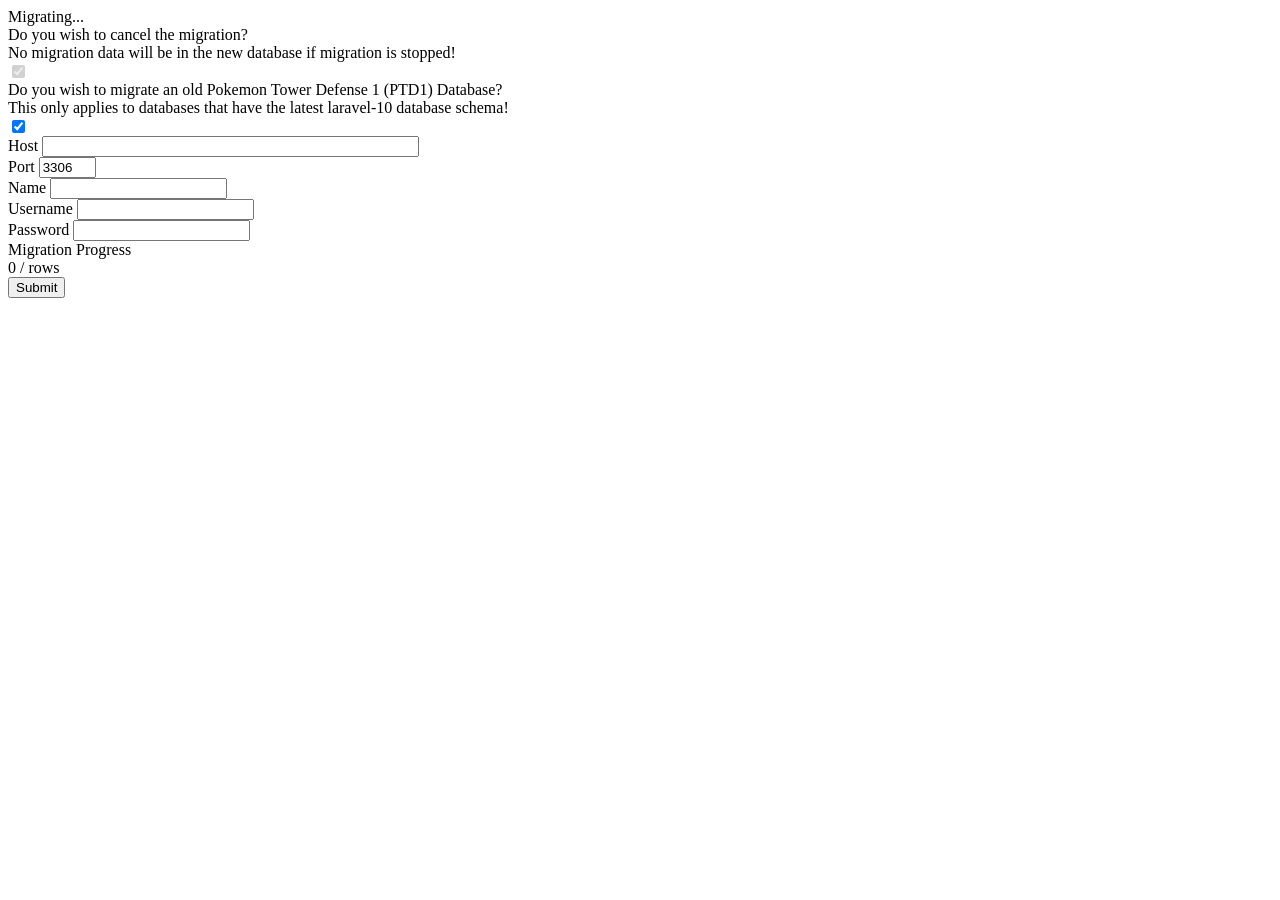
==== src/main/resources/templates/databaseMigration/index.html @ d9e61916 "CSRF in progress and logic changes from spring in process of being implemented" ====
<html xmlns:layout="http://www.ultraq.net.nz/thymeleaf/layout"
      layout:decorate="~{base.layout}">
<head>
    <title>Database Migration?</title>
    <script th:src="@{/databaseMigration/index.js}"></script>
</head>
<div layout:fragment="content">
    <div th:if="${totalRows}" id="migrationMessage" class="alert alert-primary text-center" style="white-space: pre-line;" role="alert">Migrating...</div>

    <fragment th:replace="~{fragments/formErrors}"></fragment>

    <form method="post" id="migrationForm" class="mx-5">
        <div class="mb-3" th:if="${totalRows}">
            <label for="dbMigrationQuestion" class="form-label">Do you wish to cancel the migration?</label>
            <div id="dbMigrationQuestionHelp" class="form-text mb-2">No migration data will be in the new database if migration is stopped!</div>
            <input type="checkbox" class="form-control" id="dbMigrationQuestion" data-size="lg" data-toggle="toggle" data-onlabel="Yes" data-offlabel="No" data-onstyle="success" data-offstyle="danger" autocomplete="off" checked disabled>
        </div>
        <div class="mb-3" th:unless="${totalRows}">
            <label for="dbMigrationQuestion" class="form-label">Do you wish to migrate an old Pokemon Tower Defense 1 (PTD1) Database?</label>
            <div id="dbMigrationQuestionHelp" class="form-text mb-2">This only applies to databases that have the latest laravel-10 database schema!</div>
            <input type="checkbox" class="form-control" id="dbMigrationQuestion" name="isMigrating" data-size="lg" data-toggle="toggle" data-onlabel="Yes" data-offlabel="No" data-onstyle="success" data-offstyle="danger" autocomplete="off" checked>
        </div>
        <div id="databaseDetails" class="d-flex flex-column align-items-center" th:style="${totalRows} ? 'display: none !important'">
            <div class="mb-3">
                <label for="databaseHost" class="form-label">Host</label>
                <input type="text" class="w-auto form-control text-center" id="databaseHost" name="host" size="45"/>
            </div>
            <div class="mb-3">
                <label for="databasePort" class="form-label">Port</label>
                <input type="text" class="w-auto form-control text-center" id="databasePort" name="port" size="5" maxlength="5" value="3306"/>
            </div>
            <div class="mb-3">
                <label for="databaseName" class="form-label">Name</label>
                <input type="text" class="form-control text-center" id="databaseName" name="name"/>
            </div>
            <div class="mb-3">
                <label for="databaseUsername" class="form-label">Username</label>
                <input type="text" class="form-control text-center" id="databaseUsername" name="username"/>
            </div>
            <div class="mb-3">
                <label for="databasePassword" class="form-label">Password</label>
                <input type="password" class="form-control text-center" id="databasePassword" name="password"/>
            </div>
        </div>
        <div th:if="${totalRows}" class="mb-3">
            <label for="migrationProgress" class="form-label">Migration Progress</label>
            <div id="migrationProgressHint" class="form-text mb-2"><span id="currentRow">0</span> / <span id="totalRows" th:text="${#numbers.formatInteger(totalRows, 0, 'COMMA')} ?: 0"></span> rows</div>
            <div class="progress">
                <div id="migrationProgress" class="progress-bar progress-bar-striped progress-bar-animated" role="progressbar" style="width: 0"></div>
            </div>
        </div>

        <input type="hidden"
               th:name="${_csrf.parameterName}"
               th:value="${_csrf.token}" />
        <button type="submit" class="btn btn-primary">Submit</button>
    </form>
</div>
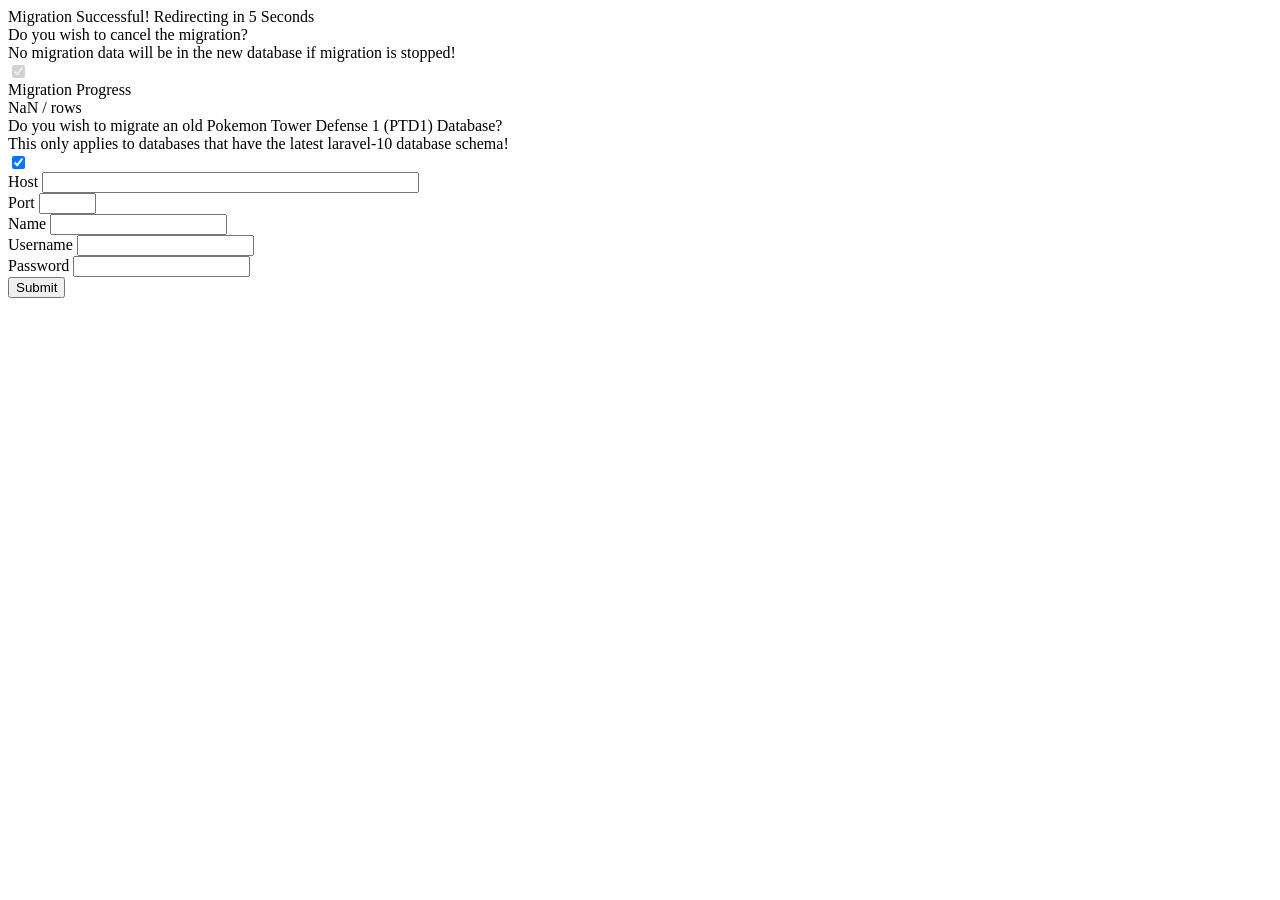
==== commit ca45f51d: "Merged index.js into index.html to make the middleware simpler and updated logic for new base schema" ====
--- a/src/main/resources/templates/databaseMigration/index.html
+++ b/src/main/resources/templates/databaseMigration/index.html
@@ -2,7 +2,69 @@
       layout:decorate="~{base.layout}">
 <head>
     <title>Database Migration?</title>
-    <script th:src="@{/databaseMigration/index.js}"></script>
+    <script>
+        window.addEventListener('load', function () {
+            const databaseDetailsStyle = document.getElementById('databaseDetails').style
+
+            document.getElementById("dbMigrationQuestion").onchange = onQuestionToggle
+            function onQuestionToggle(e) {
+                databaseDetailsStyle.setProperty('display',
+                    e.target.checked ? 'flex' : 'none',
+                    'important')
+            }
+
+            const totalRowsElement = document.getElementById('totalRows')
+
+            if (totalRowsElement) {
+                const migrationMessage = document.getElementById('migrationMessage')
+                const migrationProgress = document.getElementById('migrationProgress')
+
+                const currentRowElement = document.getElementById('currentRow')
+                const totalRows = parseInt(totalRowsElement.textContent.replaceAll(',', ''))
+
+                const interval = setInterval(async function () {
+                    try {
+                        const response = await fetch('progress')
+
+                        // Means that the Database Migration Plugin disabled intercepting
+                        if (response.status == 404) {
+                            currentRowElement.textContent = totalRows.toLocaleString()
+                            migrationProgress.style.width = '100%'
+                            migrationMessage.classList.replace('alert-primary', 'alert-success')
+                            migrationMessage.textContent = 'Migration Successful! Redirecting in 5 Seconds'
+                            migrationProgress.classList.add('bg-success')
+
+                            setTimeout(function () {
+                                location.href = "/"
+                            }, 5000)
+
+                            clearInterval(interval)
+                            return
+                        }
+
+                        const currentRowString = await response.text()
+                        const currentRow = parseInt(currentRowString)
+
+                        if (isNaN(currentRow)) {
+                            migrationMessage.classList.replace('alert-primary', 'alert-danger')
+                            migrationMessage.textContent = currentRowString
+                            migrationProgress.classList.add('bg-danger')
+                            clearInterval(interval)
+                            return
+                        }
+
+                        currentRowElement.textContent = currentRow.toLocaleString()
+                        migrationProgress.style.width = ((currentRow / totalRows) * 100) + '%'
+                    } catch (error) {
+                        migrationMessage.classList.replace('alert-primary', 'alert-danger')
+                        migrationMessage.textContent = error.message
+                        migrationProgress.classList.add('bg-danger')
+                        clearInterval(interval)
+                    }
+                }, 1000)
+            }
+        })
+    </script>
 </head>
 <div layout:fragment="content">
     <div th:if="${totalRows}" id="migrationMessage" class="alert alert-primary text-center" style="white-space: pre-line;" role="alert">Migrating...</div>
@@ -10,49 +72,54 @@
     <fragment th:replace="~{fragments/formErrors}"></fragment>
 
     <form method="post" id="migrationForm" class="mx-5">
-        <div class="mb-3" th:if="${totalRows}">
-            <label for="dbMigrationQuestion" class="form-label">Do you wish to cancel the migration?</label>
-            <div id="dbMigrationQuestionHelp" class="form-text mb-2">No migration data will be in the new database if migration is stopped!</div>
-            <input type="checkbox" class="form-control" id="dbMigrationQuestion" data-size="lg" data-toggle="toggle" data-onlabel="Yes" data-offlabel="No" data-onstyle="success" data-offstyle="danger" autocomplete="off" checked disabled>
-        </div>
-        <div class="mb-3" th:unless="${totalRows}">
-            <label for="dbMigrationQuestion" class="form-label">Do you wish to migrate an old Pokemon Tower Defense 1 (PTD1) Database?</label>
-            <div id="dbMigrationQuestionHelp" class="form-text mb-2">This only applies to databases that have the latest laravel-10 database schema!</div>
-            <input type="checkbox" class="form-control" id="dbMigrationQuestion" name="isMigrating" data-size="lg" data-toggle="toggle" data-onlabel="Yes" data-offlabel="No" data-onstyle="success" data-offstyle="danger" autocomplete="off" checked>
-        </div>
-        <div id="databaseDetails" class="d-flex flex-column align-items-center" th:style="${totalRows} ? 'display: none !important'">
+        <div th:if="${totalRows}">
             <div class="mb-3">
-                <label for="databaseHost" class="form-label">Host</label>
-                <input type="text" class="w-auto form-control text-center" id="databaseHost" name="host" size="45"/>
+                <label for="dbMigrationQuestion" class="form-label">Do you wish to cancel the migration?</label>
+                <div class="form-text mb-2">No migration data will be in the new database if migration is stopped!</div>
+                <input type="checkbox" class="form-control" id="dbMigrationQuestion" data-size="lg" data-toggle="toggle" data-onlabel="Yes" data-offlabel="No" data-onstyle="success" data-offstyle="danger" autocomplete="off" checked disabled>
             </div>
             <div class="mb-3">
-                <label for="databasePort" class="form-label">Port</label>
-                <input type="text" class="w-auto form-control text-center" id="databasePort" name="port" size="5" maxlength="5" value="3306"/>
+                <label for="migrationProgress" class="form-label">Migration Progress</label>
+                <div id="migrationProgressHint" class="form-text mb-2"><span id="currentRow">0</span> / <span id="totalRows" th:text="${#numbers.formatInteger(totalRows, 0, 'COMMA')} ?: 0"></span> rows</div>
+                <div class="progress">
+                    <div id="migrationProgress" class="progress-bar progress-bar-striped progress-bar-animated" role="progressbar" style="width: 0"></div>
+                </div>
             </div>
+            <div id="databaseDetails"></div>
+        </div>
+        <div th:unless="${totalRows}">
             <div class="mb-3">
-                <label for="databaseName" class="form-label">Name</label>
-                <input type="text" class="form-control text-center" id="databaseName" name="name"/>
+                <label for="dbMigrationQuestion" class="form-label">Do you wish to migrate an old Pokemon Tower Defense 1 (PTD1) Database?</label>
+                <div class="form-text mb-2">This only applies to databases that have the latest laravel-10 database schema!</div>
+                <input type="checkbox" class="form-control" id="dbMigrationQuestion" name="isMigrating" data-size="lg" data-toggle="toggle" data-onlabel="Yes" data-offlabel="No" data-onstyle="success" data-offstyle="danger" autocomplete="off" checked>
             </div>
-            <div class="mb-3">
-                <label for="databaseUsername" class="form-label">Username</label>
-                <input type="text" class="form-control text-center" id="databaseUsername" name="username"/>
-            </div>
-            <div class="mb-3">
-                <label for="databasePassword" class="form-label">Password</label>
-                <input type="password" class="form-control text-center" id="databasePassword" name="password"/>
-            </div>
-        </div>
-        <div th:if="${totalRows}" class="mb-3">
-            <label for="migrationProgress" class="form-label">Migration Progress</label>
-            <div id="migrationProgressHint" class="form-text mb-2"><span id="currentRow">0</span> / <span id="totalRows" th:text="${#numbers.formatInteger(totalRows, 0, 'COMMA')} ?: 0"></span> rows</div>
-            <div class="progress">
-                <div id="migrationProgress" class="progress-bar progress-bar-striped progress-bar-animated" role="progressbar" style="width: 0"></div>
+            <div id="databaseDetails" class="d-flex flex-column align-items-center">
+                <div class="mb-3">
+                    <label for="databaseHost" class="form-label">Host</label>
+                    <input type="text" class="w-auto form-control text-center" id="databaseHost" name="host" size="45" th:value="${host} ?: ''"/>
+                </div>
+                <div class="mb-3">
+                    <label for="databasePort" class="form-label">Port</label>
+                    <input type="text" class="w-auto form-control text-center" id="databasePort" name="port" size="5" maxlength="5" th:value="${port} ?: 3306"/>
+                </div>
+                <div class="mb-3">
+                    <label for="databaseName" class="form-label">Name</label>
+                    <input type="text" class="form-control text-center" id="databaseName" name="name" th:value="${name} ?: ''"/>
+                </div>
+                <div class="mb-3">
+                    <label for="databaseUsername" class="form-label">Username</label>
+                    <input type="text" class="form-control text-center" id="databaseUsername" name="username" th:value="${username} ?: ''"/>
+                </div>
+                <div class="mb-3">
+                    <label for="databasePassword" class="form-label">Password</label>
+                    <input type="password" class="form-control text-center" id="databasePassword" name="password"/>
+                </div>
             </div>
         </div>
 
-        <input type="hidden"
-               th:name="${_csrf.parameterName}"
-               th:value="${_csrf.token}" />
+<!--        <input type="hidden"-->
+<!--               th:name="${_csrf.parameterName}"-->
+<!--               th:value="${_csrf.token}" />-->
         <button type="submit" class="btn btn-primary">Submit</button>
     </form>
 </div>
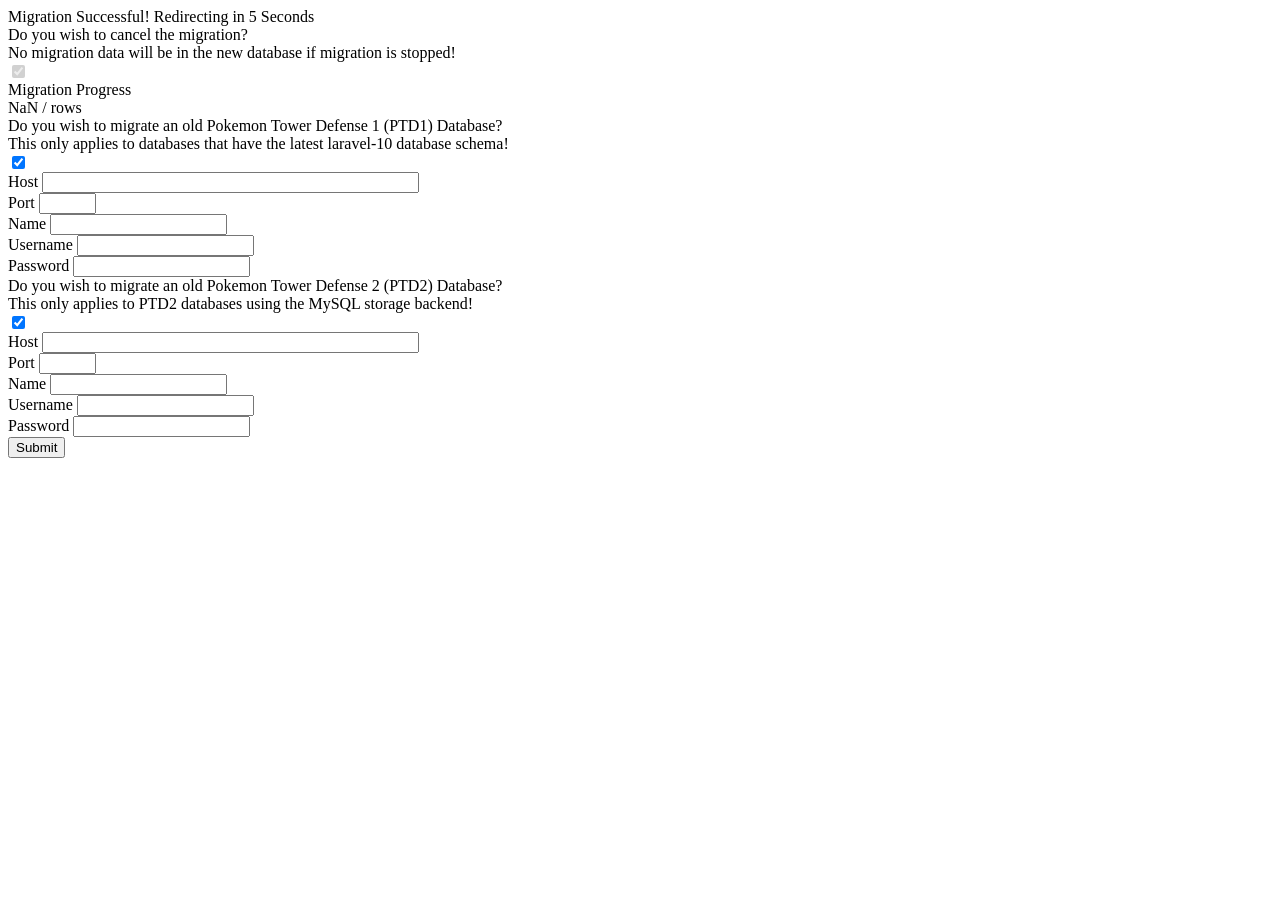
==== commit 872ef845: "Forgot to turn 2column.html into index.html once it was stable" ====
--- a/src/main/resources/templates/databaseMigration/index.html
+++ b/src/main/resources/templates/databaseMigration/index.html
@@ -4,13 +4,18 @@
     <title>Database Migration?</title>
     <script>
         window.addEventListener('load', function () {
-            const databaseDetailsStyle = document.getElementById('databaseDetails').style
+            const migrationQuestion1 = document.getElementById("dbMigrationQuestion1")
+            if (migrationQuestion1) {
+                function onQuestionToggle(e) {
+                    const input = e.target
+                    const id = input.id
+                    document.getElementById('databaseDetails' + id.charAt(id.length - 1)).style.setProperty('display',
+                        input.checked ? 'flex' : 'none',
+                        'important')
+                }
 
-            document.getElementById("dbMigrationQuestion").onchange = onQuestionToggle
-            function onQuestionToggle(e) {
-                databaseDetailsStyle.setProperty('display',
-                    e.target.checked ? 'flex' : 'none',
-                    'important')
+                migrationQuestion1.onchange = onQuestionToggle
+                document.getElementById("dbMigrationQuestion2").onchange = onQuestionToggle
             }
 
             const totalRowsElement = document.getElementById('totalRows')
@@ -85,41 +90,71 @@
                     <div id="migrationProgress" class="progress-bar progress-bar-striped progress-bar-animated" role="progressbar" style="width: 0"></div>
                 </div>
             </div>
-            <div id="databaseDetails"></div>
         </div>
-        <div th:unless="${totalRows}">
-            <div class="mb-3">
-                <label for="dbMigrationQuestion" class="form-label">Do you wish to migrate an old Pokemon Tower Defense 1 (PTD1) Database?</label>
-                <div class="form-text mb-2">This only applies to databases that have the latest laravel-10 database schema!</div>
-                <input type="checkbox" class="form-control" id="dbMigrationQuestion" name="isMigrating" data-size="lg" data-toggle="toggle" data-onlabel="Yes" data-offlabel="No" data-onstyle="success" data-offstyle="danger" autocomplete="off" checked>
+        <div class="row" th:unless="${totalRows}">
+            <div class="col">
+                <div class="mb-3">
+                    <label for="dbMigrationQuestion1" class="form-label">Do you wish to migrate an old Pokemon Tower Defense 1 (PTD1) Database?</label>
+                    <div class="form-text mb-2">This only applies to databases that have the latest laravel-10 database schema!</div>
+                    <input type="checkbox" class="form-control" id="dbMigrationQuestion1" name="isMigrating1" data-size="lg" data-toggle="toggle" data-onlabel="Yes" data-offlabel="No" data-onstyle="success" data-offstyle="danger" autocomplete="off" checked>
+                </div>
+                <div id="databaseDetails1" class="d-flex flex-column align-items-center">
+                    <div class="mb-3">
+                        <label for="databaseHost1" class="form-label">Host</label>
+                        <input type="text" class="w-auto form-control text-center" id="databaseHost1" name="host1" size="45" th:value="${host1} ?: ''"/>
+                    </div>
+                    <div class="mb-3">
+                        <label for="databasePort1" class="form-label">Port</label>
+                        <input type="text" class="w-auto form-control text-center" id="databasePort1" name="port1" size="5" maxlength="5" th:value="${port1} ?: 3306"/>
+                    </div>
+                    <div class="mb-3">
+                        <label for="databaseName1" class="form-label">Name</label>
+                        <input type="text" class="form-control text-center" id="databaseName1" name="name1" th:value="${name1} ?: ''"/>
+                    </div>
+                    <div class="mb-3">
+                        <label for="databaseUsername1" class="form-label">Username</label>
+                        <input type="text" class="form-control text-center" id="databaseUsername1" name="username1" th:value="${username1} ?: ''"/>
+                    </div>
+                    <div class="mb-3">
+                        <label for="databasePassword1" class="form-label">Password</label>
+                        <input type="password" class="form-control text-center" id="databasePassword1" name="password1"/>
+                    </div>
+                </div>
             </div>
-            <div id="databaseDetails" class="d-flex flex-column align-items-center">
+            <div class="col">
                 <div class="mb-3">
-                    <label for="databaseHost" class="form-label">Host</label>
-                    <input type="text" class="w-auto form-control text-center" id="databaseHost" name="host" size="45" th:value="${host} ?: ''"/>
+                    <label for="dbMigrationQuestion2" class="form-label">Do you wish to migrate an old Pokemon Tower Defense 2 (PTD2) Database?</label>
+                    <div class="form-text mb-2">This only applies to PTD2 databases using the MySQL storage backend!</div>
+                    <input type="checkbox" class="form-control" id="dbMigrationQuestion2" name="isMigrating2" data-size="lg" data-toggle="toggle" data-onlabel="Yes" data-offlabel="No" data-onstyle="success" data-offstyle="danger" autocomplete="off" checked>
                 </div>
-                <div class="mb-3">
-                    <label for="databasePort" class="form-label">Port</label>
-                    <input type="text" class="w-auto form-control text-center" id="databasePort" name="port" size="5" maxlength="5" th:value="${port} ?: 3306"/>
-                </div>
-                <div class="mb-3">
-                    <label for="databaseName" class="form-label">Name</label>
-                    <input type="text" class="form-control text-center" id="databaseName" name="name" th:value="${name} ?: ''"/>
-                </div>
-                <div class="mb-3">
-                    <label for="databaseUsername" class="form-label">Username</label>
-                    <input type="text" class="form-control text-center" id="databaseUsername" name="username" th:value="${username} ?: ''"/>
-                </div>
-                <div class="mb-3">
-                    <label for="databasePassword" class="form-label">Password</label>
-                    <input type="password" class="form-control text-center" id="databasePassword" name="password"/>
+                <div id="databaseDetails2" class="d-flex flex-column align-items-center">
+                    <div class="mb-3">
+                        <label for="databaseHost2" class="form-label">Host</label>
+                        <input type="text" class="w-auto form-control text-center" id="databaseHost2" name="host2" size="45" th:value="${host2} ?: ''"/>
+                    </div>
+                    <div class="mb-3">
+                        <label for="databasePort2" class="form-label">Port</label>
+                        <input type="text" class="w-auto form-control text-center" id="databasePort2" name="port2" size="5" maxlength="5" th:value="${port2} ?: 3306"/>
+                    </div>
+                    <div class="mb-3">
+                        <label for="databaseName2" class="form-label">Name</label>
+                        <input type="text" class="form-control text-center" id="databaseName2" name="name2" th:value="${name2} ?: ''"/>
+                    </div>
+                    <div class="mb-3">
+                        <label for="databaseUsername2" class="form-label">Username</label>
+                        <input type="text" class="form-control text-center" id="databaseUsername2" name="username2" th:value="${username2} ?: ''"/>
+                    </div>
+                    <div class="mb-3">
+                        <label for="databasePassword2" class="form-label">Password</label>
+                        <input type="password" class="form-control text-center" id="databasePassword2" name="password2"/>
+                    </div>
                 </div>
             </div>
         </div>
 
-<!--        <input type="hidden"-->
-<!--               th:name="${_csrf.parameterName}"-->
-<!--               th:value="${_csrf.token}" />-->
+        <!--        <input type="hidden"-->
+        <!--               th:name="${_csrf.parameterName}"-->
+        <!--               th:value="${_csrf.token}" />-->
         <button type="submit" class="btn btn-primary">Submit</button>
     </form>
 </div>
